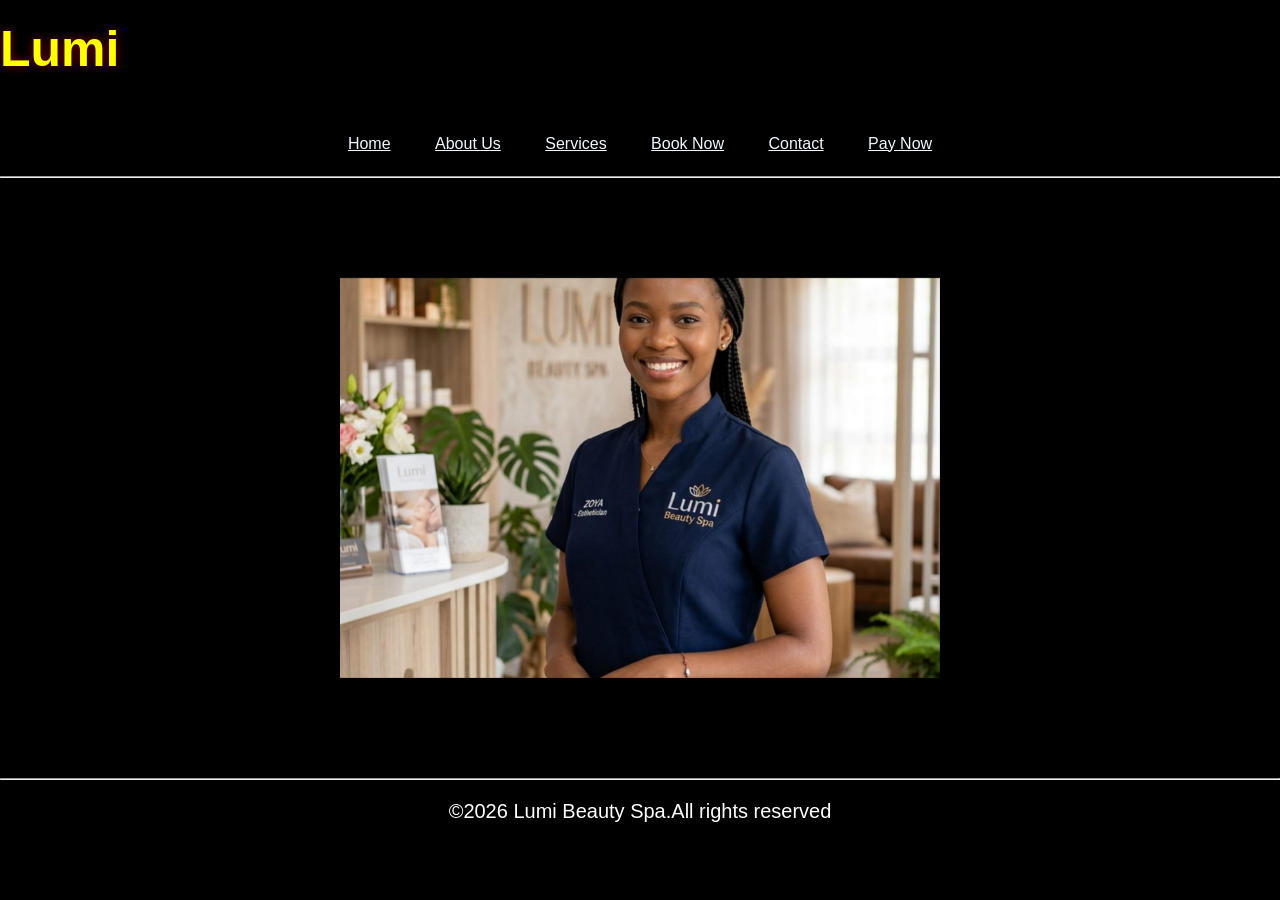
==== index.html @ bee51852 "Add files via upload" ====
<!DOCTYPE html>
<html lang="en">
<head>
    <meta charset="UTF-8">
    <meta name="viewport" content="width=device-width, initial-scale=1.0">
    <title>Home</title>
       <link rel="stylesheet" href="./css/style.css">

</head>
<body>
   
        <section>
             <main>
    <h1 id="mylogo">Lumi</h1>
 
    <header>
<nav>
<center>
<a href="./index.html">Home</a>
<a href="./pages/about us.html">About Us</a>
<a href="./pages/services.html">Services</a>
<a href="./pages/Book Now.html">Book Now</a>
<a href="./pages/contact.html">Contact</a>
<a href="./pages/Pay Now.html">Pay Now</a>
</center>
</nav>  
</header>
 <hr>
<div class="slider">
  <div class="slide">
    <img src="iweb images/team1.jpg" alt="Slide 1">
  </div>
  <div class="slide">
    <img src="iweb images/team2.jpg" alt="Slide 2">
  </div>
  <div class="slide">
    <img src="iweb images/team3.jpg" alt="Slide 3">
  </div>
  <div class="slide">
    <img src="iweb images/team4.jpg" alt="Slide 4">

  </div>
</div>


       </section>
    </main>

    <hr>
    
        <footer><p  id="footer">&COPY;2026 Lumi Beauty Spa.All rights reserved</p>
</footer>





</body>
</html>
---- css/style.css ----
@keyframes glow {
    from {
        text-shadow: 0 0 5px rgba(255, 255, 0, 0.5), 0 0 10px rgba(255, 255, 0, 0.5), 0 0 20px rgba(255, 255, 0, 0.5);
    }
    to {
        text-shadow: 0 0 20px rgba(255, 255, 0, 1), 0 0 30px rgba(255, 255, 0, 1), 0 0 40px rgba(255, 255, 0, 1);
    }
}
/*Default style*/
body {
    margin:0;
    padding:0;
    font-family: Arial, Helvetica, sans-serif;
    background-color: rgb(0, 0, 0);
}
/*Navigiation links*/
a{
    text-align: none;
    color:aliceblue;
    padding: 10px 15px;
    margin:5px;
    display: inline-block;
    border-radius: 5px;
    
}
a:hover{
         background-color:rgb(255, 255, 0) ;


}
p{
    text-align: center;
    font-size: 20px;
    color: rgb(255, 255, 255);
}
h1{
    text-align: center;
    font-size: 40px;
    color: rgb(255, 255, 255);
}
h2{
    text-align: center;
    font-size: 30px;
    color: rgb(255, 255, 255);
}
/*Main headeing h1*/
.img{
    display: block;
   margin: 20px auto;
   max-width: 100%;
   height: auto;
   border-radius: 10px;
}
/*IMAGES*/
.images {
         display: flex;
         justify-content: center;
         align-items: center;
         gap: 10px;
}
.images img{
            height: 300px;
            border-radius: 20%;
            border: 2px solid #ccc;
            box-shadow: 0 4px 8px rgb(0, 0, 0,0.2);


}
#mylogo{
    font-size: 50px;
    color: rgb(226, 226, 226);
    text-shadow: 0 0 10px rgb(0, 0, 0);
    text-align: left;
}
ol{
    text-align: right;
    font-size: 20px;
    color: rgb(255, 255, 255);
    margin-left: 20%;
    margin-right: 20%;
}
h4{
    text-align: left;
    font-size: 20px;
    color: rgb(255, 255, 255);
    margin-left: 20%;
    margin-right: 20%;
}
h3{
    text-align: center;
    font-size: 25px;
    color: rgb(219, 12, 12);
    margin-left: 20%;
    margin-right: 20%;

}


#form1{
    background: rgb(10, 52, 58);
    padding: 2.5rem;
    border-radius: 16px;
    border: 1px solid #ccc;
    backdrop-filter: blur(10px);
    width: 90%;
    max-width: 500px;
    position: relative;
    color: #fff;

}
.form2-containerhover{
         background-color:rgb(255, 255, 0) ;
}
 #form2{
      display: flex;
      justify-content: center;
      align-items: center;
      min-height: 5vh;
      background: #eeff00;
      background-image:
        radial-gradient(circle at 10% 20%, rgba(255, 255, 255, 0.1), transparent 25%),
        radial-gradient(circle at 80% 20%, rgba(255, 255, 255, 0.1), transparent 25%),
        radial-gradient(circle at 50% 80%, rgba(255, 255, 255, 0.1), transparent 25%),
        linear-gradient(135deg, #0a343a, #1e3c4d);
    }

    .form2-container {
      background: rgb(10, 52, 58);
      padding: 2.5rem;
      border-radius: 16px;
      border: 1px solid #ccc;
      backdrop-filter: blur(10px);
      width: 90%;
      max-width: 100px;
      position: relative;
      box-shadow: 0 0 40px rgba(20, 255, 180, 0.2);
      color: #fff;
    }

    label {
      display: block;
      margin-top: 1rem;
    }

    input, select, button {
      width: 100%;
      padding: 0.5rem;
      margin-top: 0.5rem;
      border-radius: 8px;
      border: 1px solid #ccc;
    }

    
   .form2-containerhover{
         background-color:rgb(255, 255, 0) ;


}
h1,h2,h3,h4{
    text-align: center;
    font-size: 40px;
    color: rgb(255, 255, 255);
    margin-top: 20px;
}
#footer{
    text-align: center;
    font-size: 20px;
    color: rgb(255, 255, 255);
    margin-top: 20px;

}
#mylogo{
    color: rgb(251, 255, 0);
    text-shadow: 0 0 10px rgba(255, 0, 0, 0.5);
    animation: glow 1.5s infinite alternate;
}
#myH2{
    color: rgb(255, 255, 255);
    text-shadow: 0 0 5px rgba(255, 255, 0, 0.5), 0 0 10px rgba(255, 255, 0, 0.5), 0 0 20px rgba(255, 255, 0, 0.5);
    animation: glow 1000s infinite alternate;
    font-style: italic;
}

.contact-info{
    text-align: center;
     font-size: 40px;
    color: rgb(255, 255, 255);
    margin-top: 20px;
    box-shadow: 0 0 10px rgb(255, 196, 0);
    border: 2px solid rgb(255, 255, 255);
    text-size-adjust: 100%;

}


#about,#teams{
    text-align: center;
    font-size: 20px;
    color: rgb(255, 255, 255);
    margin-top: 20px;
    

}
#team1,#team2,#team3,#team4,#team5,#team8{
    border: 2px solid #fff;
    box-shadow: 0 4px 8px rgba(255, 255, 255, 0.2);
    width: 400px;
    height: 250px;
}
#team1:hover,#team2:hover,#team3:hover,#team4:hover,#team5:hover,#team8:hover{
    border: 2px solid rgb(255, 255, 0);
    box-shadow: 0 4px 8px rgba(255, 255, 0, 0.5);
    transform: scale(1.05);
    transition: transform 0.3s ease;
}
#team1,#team2,#team3,#team4,#team5,#team8{
    border: 2px solid #fff;
    box-shadow: 0 4px 8px rgba(255, 255, 255, 0.2);
    width: 400px;
    height: 250px;
}
a#home{
    background-color: rgb(255, 255, 0);
    color: rgb(0, 0, 0);
}
#aboutheadings{
    text-align: rgb(214, 37, 37);
    text-shadow: 0 0 5px rgba(255, 255, 0, 0.5), 0 0 10px rgba(255, 255, 0, 0.5), 0 0 20px rgba(255, 255, 0, 0.5);
    animation: glow 1s infinite alternate;
}
.slider {
  position: relative;
  width: 600px;   /* set a fixed size */
  height: 400px;
  margin: 100px auto;
  transform-style: preserve-3d;
  animation: rotate 15s infinite linear;
}

.slide {
  position: absolute;
  width: 100%;
  height: 100%;
  backface-visibility: hidden;

}

.slide img {
  width: 100%;
  height: 100%;
  object-fit: cover;
  
}

/* Position each slide around a circle */
.slide:nth-child(1) { transform: rotateY(0deg) translateZ(600px); }
.slide:nth-child(2) { transform: rotateY(90deg) translateZ(600px); }
.slide:nth-child(3) { transform: rotateY(180deg) translateZ(600px); }
.slide:nth-child(4) { transform: rotateY(270deg) translateZ(600px); }

@keyframes rotate {
  from { transform: rotateY(0deg); }
  to   { transform: rotateY(360deg); }
}
#hr1{
    border: 1px solid rgb(255, 255, 0);
    box-shadow: 0 0 10px rgba(255, 255, 0, 0.5);
    margin: 20px auto;
    width: 100%;
}
#google-map{
    border: 2px solid rgb(255, 255, 0);
    box-shadow: 0 4px 8px rgba(0, 174, 255, 0.5);
    width: 300px;
    height: 450px;
    padding: 100px;
}
#google-map:hover{
    border: 2px solid rgb(255, 255, 0);
    box-shadow: 0 4px 8px rgba(255, 255, 0, 0.5);
    transform: scale(1.05);
    transition: transform 0.3s ease;
}
#pay-now-button{
    background-color: rgb(0, 0, 0);
    color: rgb(0, 247, 255);
    font-weight: bold;
        box-shadow: 0 4px 8px rgba(0, 0, 0, 0.5);
        text-align: center;
    
}
#paynow:hover{
    background-color: rgb(0, 217, 255);
    color: rgb(0, 247, 255);

    box-shadow: 0 4px 8px rgb(51, 255, 0);
    transform: scale(1.05);
   
}
#services{
    text-align: right;
    font-size: 20px;
    color: rgb(255, 255, 255);
    margin-top: 20px;
    box-shadow: 0 0 10px rgba(255, 255, 0, 0.5);
}
#services:hover{
    text-align: right;
    font-size: 20px;
    color: rgb(255, 255, 255);
    margin-top: 20px;
    box-shadow: 0 0 20px rgba(255, 255, 0, 1);
    transform: scale(1.05);
    transition: transform 0.3s ease;
}
#service-pictures{
    border: 2px solid rgb(255, 255, 0);
    box-shadow: 0 4px 8px rgba(255, 255, 0, 0.5);
    width: 400px;
    height: 250px;
}
#service-pictures:hover{
    border: 2px solid rgb(255, 255, 0);
    box-shadow: 0 4px 8px rgba(255, 255, 0, 0.5);
    transform: scale(1.05);
    transition: transform 0.3s ease;
}
hr{
    color:yellow;
}
#pay-now-button{
    background-color: rgb(0, 255, 234);
    color: white;
    font-weight: bold;
        box-shadow: 0 4px 8px rgba(0, 0, 0, 0.5);
        text-align: center;
}
#pay-now-button:hover{
    background-color: yellow;
    color: white;

    box-shadow: 0 4px 8px black;
    transform: scale(1.05);
    transition: transform 0.3s ease;
}
#h2c{

    text-align: center;
    font-size: 30px;
    color: rgb(255, 255, 255);
    margin-top: 20px;
}
#h2c:hover{
    text-align: center;
    font-size: 30px;
    color: rgb(255, 255, 255);
    margin-top: 20px;
    box-shadow: 0 0 20px rgba(255, 255, 0, 1);
    transform: scale(1.05);
    transition: transform 0.3s ease;
}
#service-pictures{
    border: 2px solid rgb(255, 255, 0);
    box-shadow: 0 4px 8px rgba(255, 255, 0, 0.5);
    width: 300px;
    height: 200px;
    transition: transform 0.10s ease;
    left: 100px;
}
#service-pictures:hover{
    border: 2px solid rgb(255, 255, 0);
    box-shadow: 0 4px 8px rgb(72, 255, 0);
    transform: scale(1.05);
    transition: transform 0.3s ease;
}
ol{
    text-align: center;
    font-size: 20px;
    color: rgb(255, 255, 255);
    margin-left: 20%;
    margin-right: 20%;
}
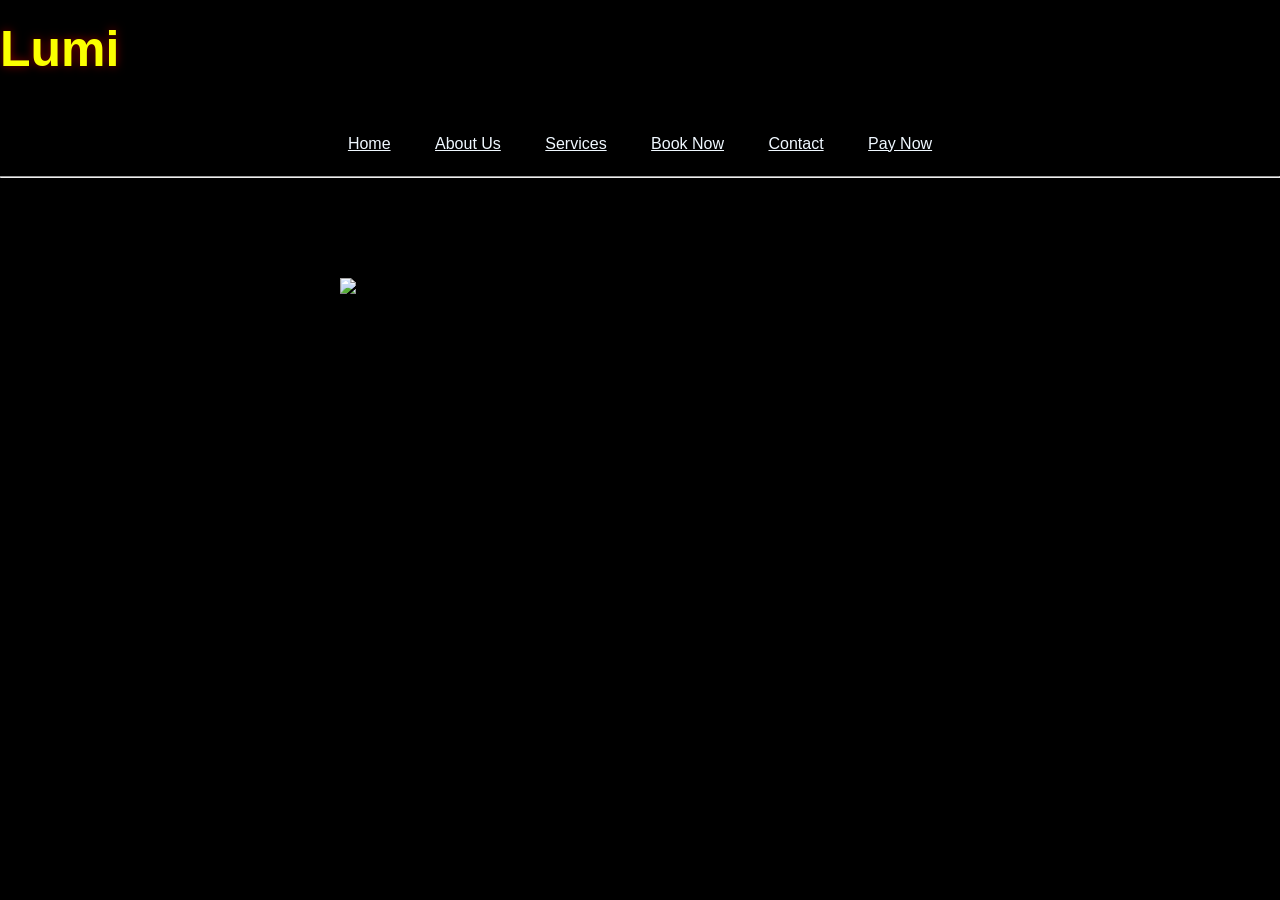
==== commit 0532b243: "updated index.html Updated image sources in the slider section and removed unused images." ====
--- a/index.html
+++ b/index.html
@@ -28,32 +28,16 @@
  <hr>
 <div class="slider">
   <div class="slide">
-    <img src="iweb images/team1.jpg" alt="Slide 1">
+    <img src="iweb images/image00.jpg" alt="Slide 1">
   </div>
   <div class="slide">
-    <img src="iweb images/team2.jpg" alt="Slide 2">
+    <img src="iweb images/nail2.jpg" alt="Slide 2">
   </div>
   <div class="slide">
-    <img src="iweb images/team3.jpg" alt="Slide 3">
+    <img src="iweb images/image22.jpg" alt="Slide 3">
   </div>
   <div class="slide">
-    <img src="iweb images/team4.jpg" alt="Slide 4">
+    <img src="iweb images/massage3.jpg" alt="Slide 4">
 
   </div>
 </div>
-
-
-       </section>
-    </main>
-
-    <hr>
-    
-        <footer><p  id="footer">&COPY;2026 Lumi Beauty Spa.All rights reserved</p>
-</footer>
-
-
-
-
-
-</body>
-</html>
--- a/css/style.css
+++ b/css/style.css
@@ -85,14 +85,6 @@
     color: rgb(255, 255, 255);
     margin-left: 20%;
     margin-right: 20%;
-}
-h3{
-    text-align: center;
-    font-size: 25px;
-    color: rgb(219, 12, 12);
-    margin-left: 20%;
-    margin-right: 20%;
-
 }
 
 
@@ -213,12 +205,6 @@
     transform: scale(1.05);
     transition: transform 0.3s ease;
 }
-#team1,#team2,#team3,#team4,#team5,#team8{
-    border: 2px solid #fff;
-    box-shadow: 0 4px 8px rgba(255, 255, 255, 0.2);
-    width: 400px;
-    height: 250px;
-}
 a#home{
     background-color: rgb(255, 255, 0);
     color: rgb(0, 0, 0);
@@ -380,3 +366,21 @@
     margin-left: 20%;
     margin-right: 20%;
 }
+#social-media{
+    background-color: rgb(255, 255, 0);
+    color: rgb(255, 255, 255);
+    padding: 10px 15px;
+    margin:5px;
+    display: inline-block;
+    border-radius: 5px;
+    text-align: center;
+}
+#social-media:hover{
+    background-color: rgb(255, 255, 0);
+    color: rgb(0, 0, 0);
+    padding: 10px 15px;
+    margin:5px;
+    display: inline-block;
+    border-radius: 5px;
+    text-align: center;
+}
